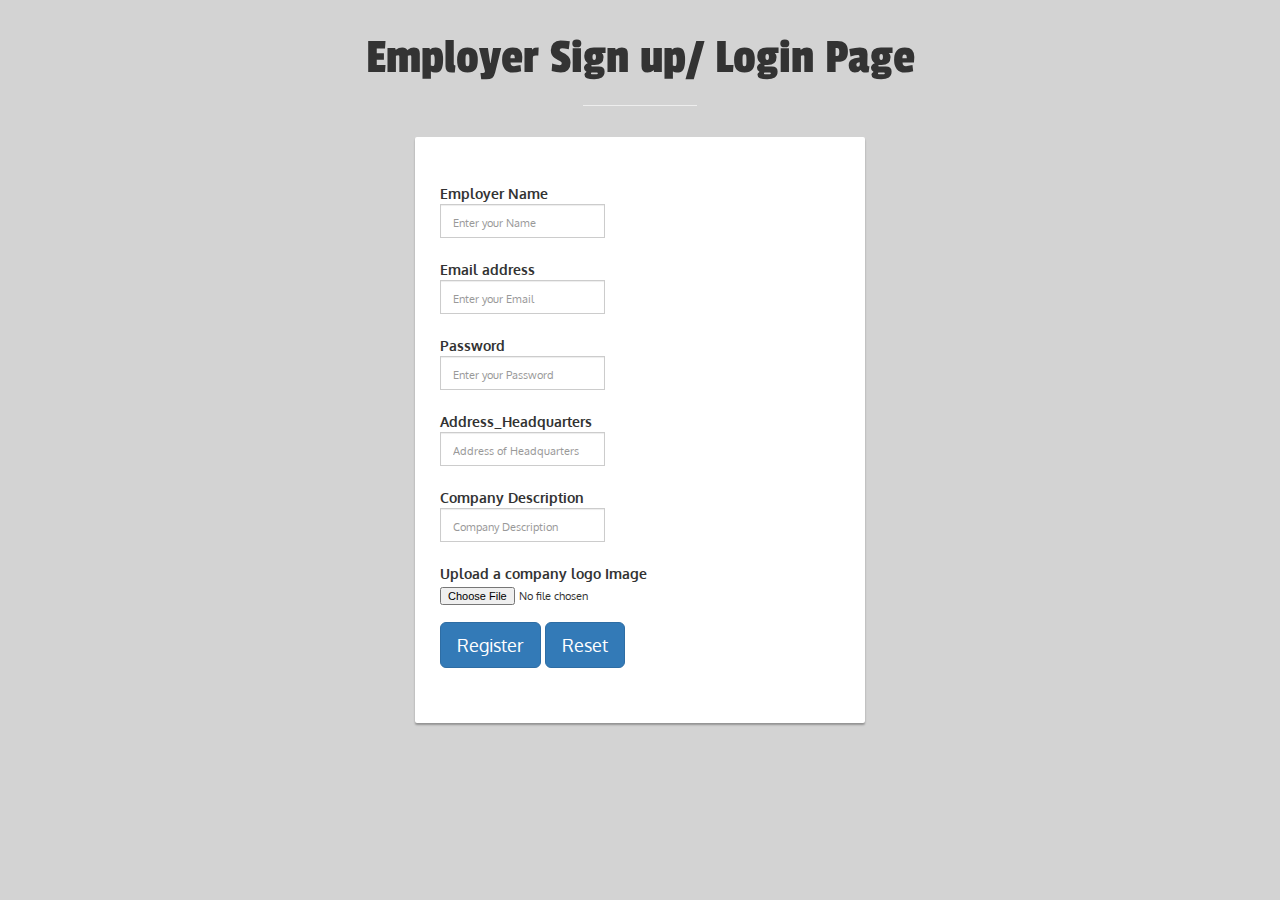
==== src/main/resources/static/Company_SignUp.html @ 89f5e4fb "test" ====
<!DOCTYPE html>
<html lang="en">
<head>
    <meta name="viewport" content="width=device-width, initial-scale=1">

    <link rel="stylesheet" type="text/css" href="bootstrap/css/bootstrap.css">

    <!-- Website CSS style -->
    <link rel="stylesheet" type="text/css" href="css/main.css">

    <!-- Website Font style -->
    <link rel="stylesheet" href="https://maxcdn.bootstrapcdn.com/font-awesome/4.6.1/css/font-awesome.min.css">

    <!-- Google Fonts -->
    <link href='https://fonts.googleapis.com/css?family=Passion+One' rel='stylesheet' type='text/css'>
    <link href='https://fonts.googleapis.com/css?family=Oxygen' rel='stylesheet' type='text/css'>

     <!--JS files-->
    <script type="text/javascript" src="js/auth.js"></script>
    <script type="text/javascript" src="js/ajaxUtil.js"></script>

    <title>Admin</title>
</head>
<body>
<div class="container">
    <div class="row">
        <div class="panel-heading">
            <div class="panel-title text-center"  style="margin: auto 0">
                <h1 class="title">Employer Sign up/ Login Page</h1>
                <hr />
            </div>
        </div>
        <div class="main-login main-center">
            <form class="form-horizontal" name ="signupForm" id = "signupForm" onsubmit="signup(event)">
                <div id="error" style="display: none;">
                </div>
                <div class="form-group">
                    <label for="name" class="cols-sm-2 control-label">Employer Name</label>
                    <div class="cols-sm-10">
                        <div class="input-group">
                            <input type="text" class="form-control" name="name" id="name"  placeholder="Enter your Name"/>
                        </div>
                    </div>
                </div>

                <div class="form-group">
                    <label for="email" class="cols-sm-2 control-label">Email address</label>
                    <div class="cols-sm-10">
                        <div class="input-group">

                            <input type="email" class="form-control" name="email" id="email"  placeholder="Enter your Email"/>
                        </div>
                    </div>
                </div>

                <div class="form-group">
                    <label for="password" class="cols-sm-2 control-label">Password</label>
                    <div class="cols-sm-10">
                        <div class="input-group">

                            <input type="password" class="form-control" name="password" id="password"  placeholder="Enter your Password"/>
                        </div>
                    </div>
                </div>

                <div class="form-group">
                    <label for= "address" class="cols-sm-2 control-label">Address_Headquarters</label>
                    <div class="cols-sm-10">
                        <div class="input-group">

                            <input type="text" class="form-control" name="address" id="address"  placeholder="Address of Headquarters"/>
                        </div>
                    </div>
                </div>

                <div class="form-group">
                    <label for= "description" class="cols-sm-2 control-label">Company Description</label>
                    <div class="cols-sm-10">
                        <div class="input-group">

                            <input type="text" class="form-control" name="description" id="description"  placeholder="Company Description"/>
                        </div>
                    </div>
                </div>


                <div class="form-group">
                    <div class="cols-sm-10">
                        <div class="input-group">
                            <label for= "logo" class="cols-sm-2 control-label">Upload a company logo Image</label>
                        <input type="file" class="form-horizontal   " name="logo" id="logo" >
                        </div>
                    </div>
                </div>


                <div class="form-group ">
                    <button type="submit" id = "Register" class="btn btn-primary btn-lg login-button">Register</button>
                    <button type="reset" id = "Reset" class="btn btn-primary btn-lg  login-button">Reset</button>
                </div>
            </form>
        </div>
    </div>
</div>

<script type="text/javascript" src="bootstrap/js/bootstrap.js"></script>
<script>
    var obj = getAllUrlParams(window.location.href);
    if (obj["errorMessage"] === "emailexists") {
        document.getElementById("error").innerHTML = "Please enter another email, this email already exists.";
        document.getElementById("error").style.display = "block";
    }
</script>
</body>
</html>
---- src/main/resources/static/css/main.css ----
body, html{
    height: 100%;
    background-repeat: no-repeat;
    background-color: #d3d3d3;
    font-family: 'Oxygen', sans-serif;
}

.main{
    margin-top: 70px;
}

h1.title {
    font-size: 50px;
    font-family: 'Passion One', cursive;
    font-weight: 400;
}

hr{
    width: 10%;
    color: #fff;
}

.form-group{
    margin-bottom: 15px;
    margin: auto 15;
}

label{
    margin-bottom: 15px;
}

input,
input::-webkit-input-placeholder {
    font-size: 11px;
    padding-top: 3px;
}

.main-login{
    background-color: #fff;
    /* shadows and rounded borders */
    -moz-border-radius: 2px;
    -webkit-border-radius: 4px;
    border-radius: 2px;
    -moz-box-shadow: 0px 2px 2px rgba(0, 0, 0, 0.3);
    -webkit-box-shadow: 0px 2px 2px rgba(0, 0, 0, 0.3);
    box-shadow: 0px 2px 2px rgba(0, 0, 0, 0.3);

}

.main-center{
    margin-top: 30px;
    margin: auto;
    max-width: 450px;
    padding: 40px 40px;

}

.text-center {
    margin-top: 30px;
    text-align: center;
}

.login-button{
    margin-top: 2px;
}

.login-register{
    font-size: 11px;
    text-align: center;
}

input[type=radio]:not(old){
    width   : 28px;
    margin: 0 auto;
    padding : 0;
    opacity : 100;
}

/*new css for panel*/

.sidenav {
    height: 100%;
    width: 0;
    position: fixed;
    z-index: 1;
    top: 0;
    left: 0;
    background-color: #111;
    overflow-x: hidden;
    transition: 0.5s;
    padding-top: 60px;
}

.sidenav a {
    padding: 8px 8px 8px 32px;
    text-decoration: none;
    font-size: 25px;
    color: #818181;
    display: block;
    transition: 0.3s;
}

.sidenav a:hover, .offcanvas a:focus{
    color: #f1f1f1;
}

.sidenav .closebtn {
    position: absolute;
    top: 0;
    right: 25px;
    font-size: 36px;
    margin-left: 50px;
}

#main {
    transition: margin-left .5s;
    padding: 16px;
}

@media screen and (max-height: 450px) {
    .sidenav {padding-top: 15px;}
    .sidenav a {font-size: 18px;}
}
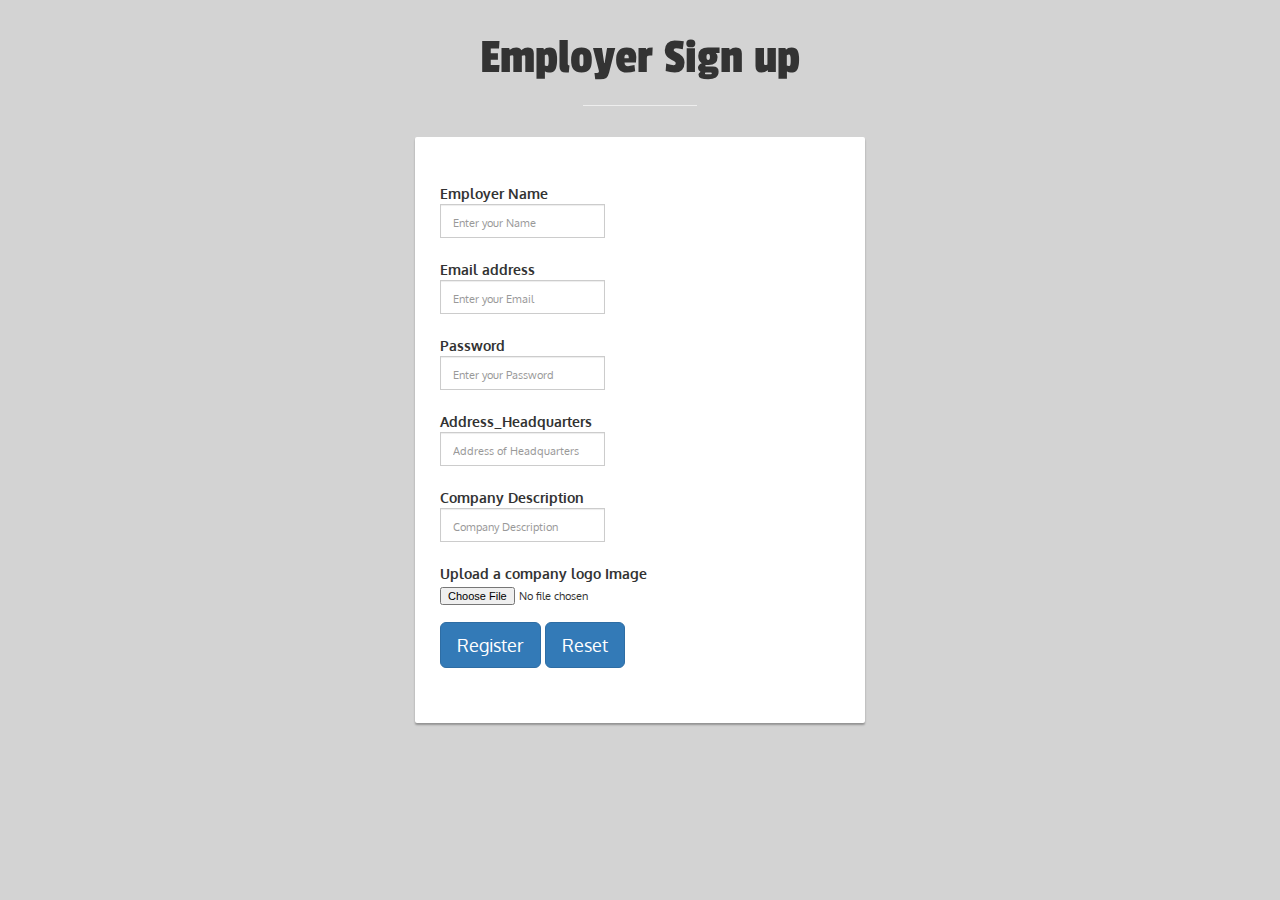
==== commit c75674b8: "Added UI files" ====
--- a/src/main/resources/static/Company_SignUp.html
+++ b/src/main/resources/static/Company_SignUp.html
@@ -26,7 +26,7 @@
     <div class="row">
         <div class="panel-heading">
             <div class="panel-title text-center"  style="margin: auto 0">
-                <h1 class="title">Employer Sign up/ Login Page</h1>
+                <h1 class="title">Employer Sign up </h1>
                 <hr />
             </div>
         </div>
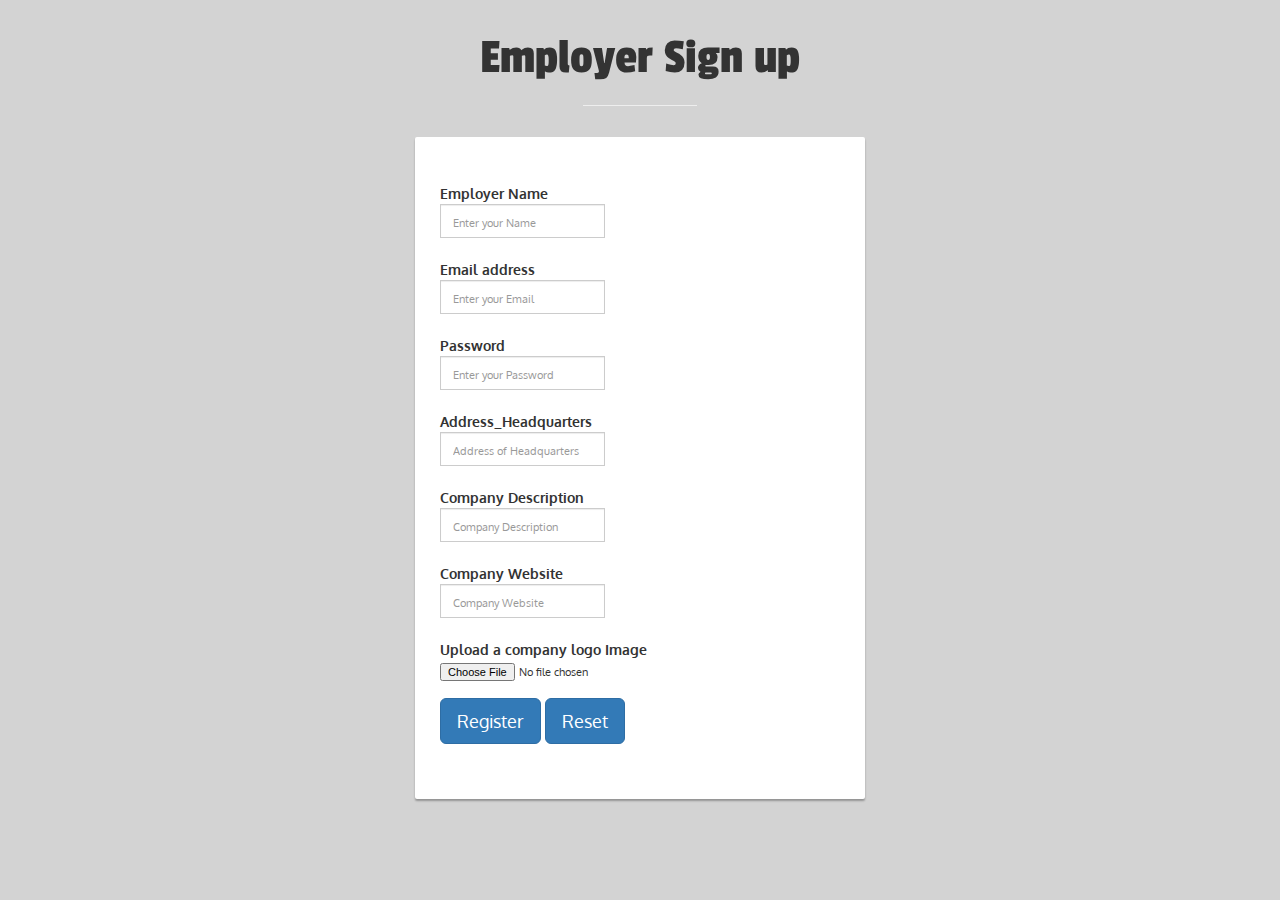
==== commit 4599c9d1: "Added UI files" ====
--- a/src/main/resources/static/Company_SignUp.html
+++ b/src/main/resources/static/Company_SignUp.html
@@ -82,6 +82,16 @@
                         </div>
                     </div>
                 </div>
+                
+                 <div class="form-group">
+                    <label for= "description" class="cols-sm-2 control-label">Company Website</label>
+                    <div class="cols-sm-10">
+                        <div class="input-group">
+
+                            <input type="text" class="form-control" name="website" id="website"  placeholder="Company Website"/>
+                        </div>
+                    </div>
+                </div>
 
 
                 <div class="form-group">
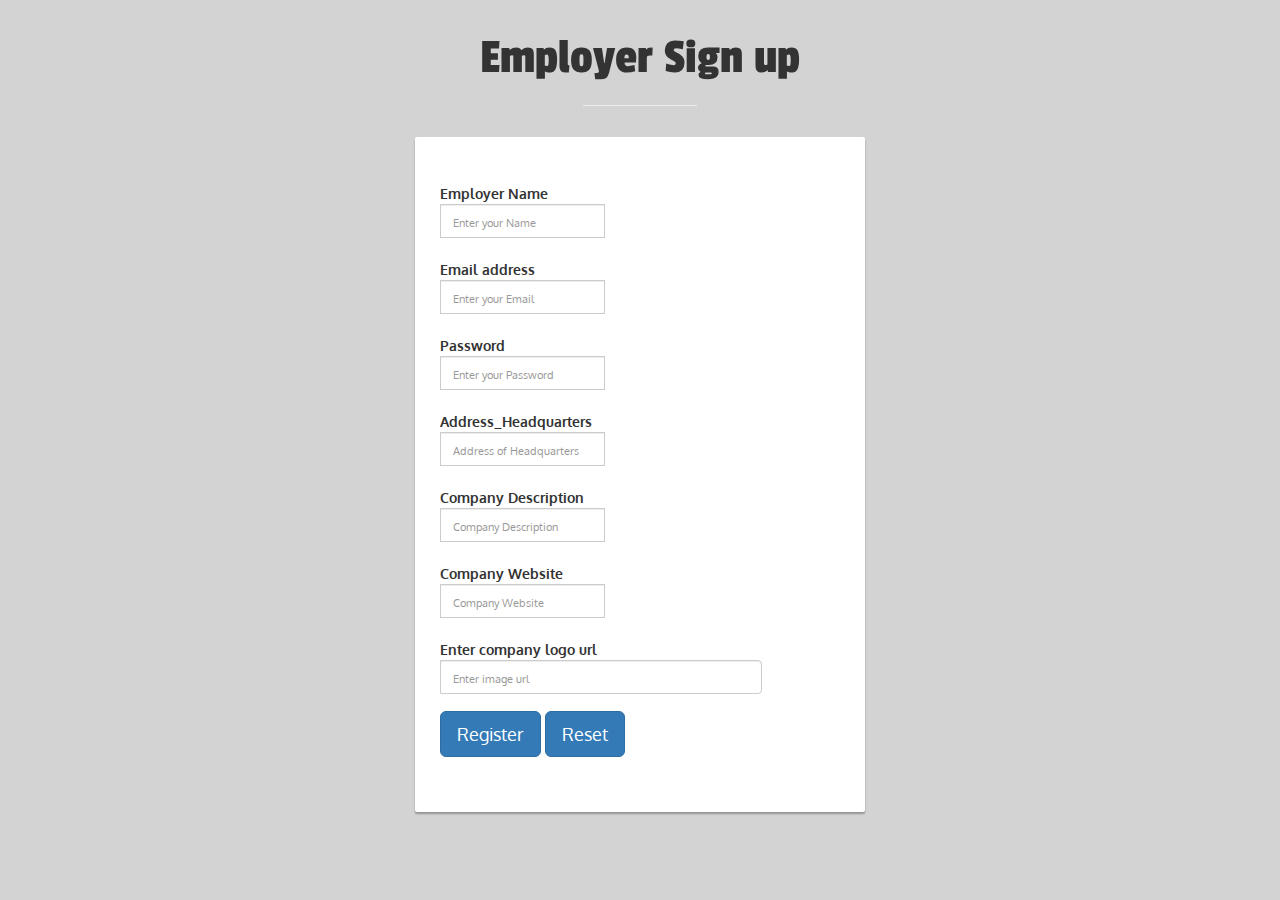
==== commit ce3bd5cf: "Adding employer UI dashboard and related features" ====
--- a/src/main/resources/static/Company_SignUp.html
+++ b/src/main/resources/static/Company_SignUp.html
@@ -92,13 +92,11 @@
                         </div>
                     </div>
                 </div>
-
-
                 <div class="form-group">
                     <div class="cols-sm-10">
                         <div class="input-group">
-                            <label for= "logo" class="cols-sm-2 control-label">Upload a company logo Image</label>
-                        <input type="file" class="form-horizontal   " name="logo" id="logo" >
+                            <label for= "logo" class="cols-sm-2 control-label">Enter company logo url</label>
+                        <input type="text" class="form-control" name="logo" id="logo" placeholder="Enter image url">
                         </div>
                     </div>
                 </div>
--- a/src/main/resources/static/css/main.css
+++ b/src/main/resources/static/css/main.css
@@ -121,3 +121,27 @@
     .sidenav {padding-top: 15px;}
     .sidenav a {font-size: 18px;}
 }
+
+.empDashBoardcontainer {
+border: 12px solid #B22222;
+border-radius: 10px;
+margin: auto;
+}
+
+#rcorners2 {
+    border-radius: 25px;
+    border: 2px solid #73AD21;
+    padding: 20px; 
+    width: 200px;
+    height: 150px;    
+}
+
+table {
+    border-collapse: collapse;
+    table-layout: fixed;
+}
+
+table {
+    border: 1px solid black;
+}
+
